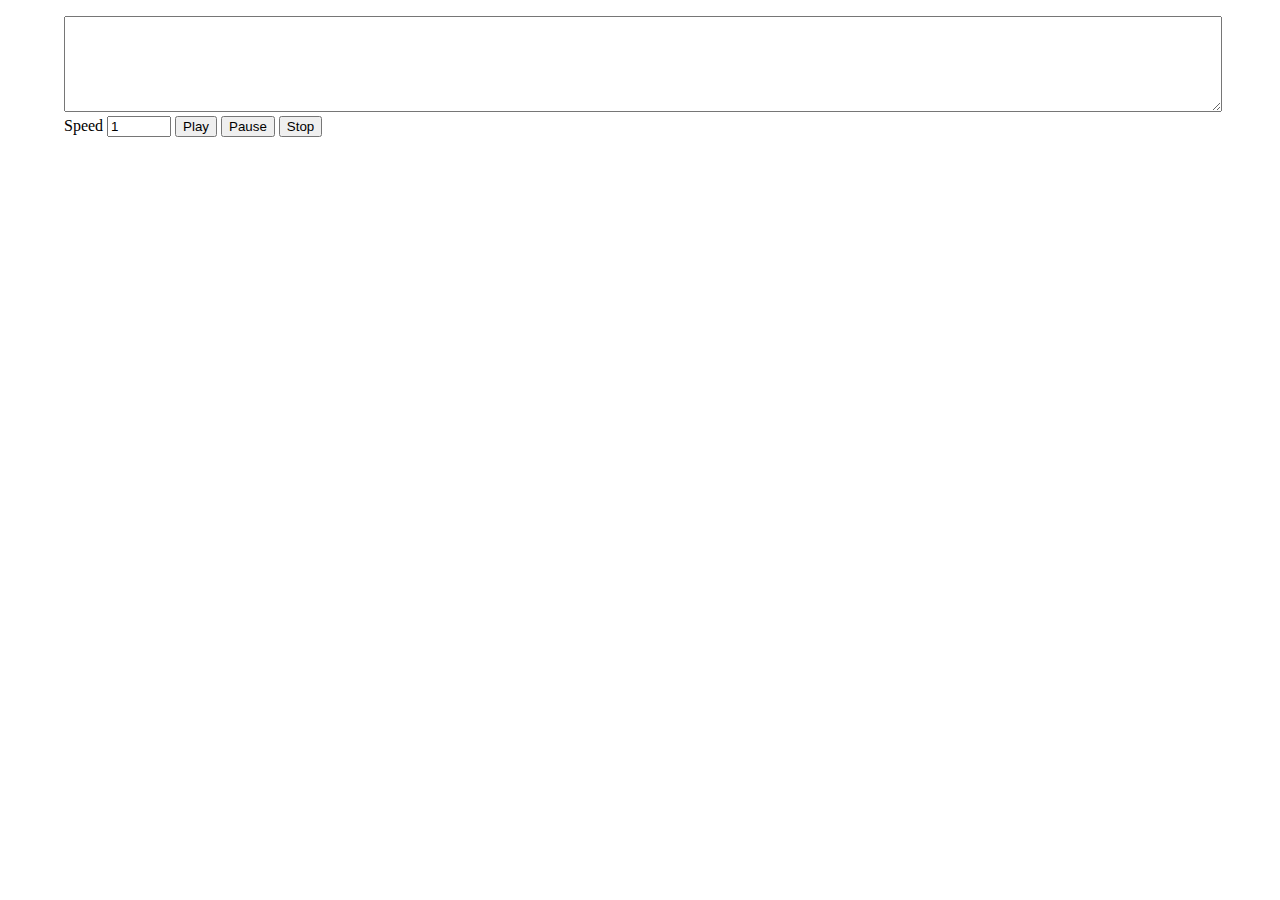
==== project/index.html @ a44c994d "removed clear btn from html" ====
<!DOCTYPE html>
<html lang="en">
<head>
    <meta charset="UTF-8">
    <meta http-equiv="X-UA-Compatible" content="IE=edge">
    <meta name="viewport" content="width=device-width, initial-scale=1.0">
    <link rel="stylesheet" href="styles.css">
    <link rel="shortcut icon" href="/assets/favicon.ico">
    <link href="https://fonts.googleapis.com/icon?family=Material+Icons" rel="stylesheet">

    <title>TalkApp</title>
</head>
<body>
    <!-- textbox and buttons //////////////////////////////////// -->
    <!-- textbox and buttons //////////////////////////////////// -->
    <!-- textbox and buttons //////////////////////////////////// -->
    
    <textarea class="use-keyboard-input" id="text"></textarea>
    <label for="speed">Speed</label>
    <input type="number" name='speed' id='speed' min='.5' max='3' step='.5' value='1'>
    <button id='play-button'>Play</button>
    <button id='pause-button'>Pause</button>
    <button id='stop-button'>Stop</button>

    <!-- Keyboard Body ///////////////////////////////////////// -->
    <!-- Keyboard Body ///////////////////////////////////////// -->
    <!-- Keyboard Body ///////////////////////////////////////// -->

    <script src="app.js"></script>
</body>
</html>
---- project/styles.css ----
/* text to speach and buttons  //////////////////////////////*/
/* text to speach and buttons  //////////////////////////////*/
/* text to speach and buttons  //////////////////////////////*/

body {
    width: 90%;
    margin: 0 auto;
    margin-top: 1rem;
}

#text {
    width: 100%;
    height: 10vh;
}

/* Keyboard Styles ///////////////////////////////////////// */
/* Keyboard Styles ///////////////////////////////////////// */
/* Keyboard Styles ///////////////////////////////////////// */

.keyboard {
    position: fixed;
    left: 0;
    bottom: 0;
    width: 100%;
    padding: 1px 0;
    background: blue;
    box-shadow: 0 0 50px rgba(0, 0, 0, 0.5);
    user-select: none;
    transition: bottom 0.4s;
}

.keyboard--hidden {
    bottom: -100%;
}

.keyboard__keys {
    text-align: center;
}

.keyboard__key {
    height: 45px;
    width: 15%;
    max-width: 90px;
    margin: 3px;
    border-radius: 4px;
    border: none;
    background: rgba(255, 255, 255, 0.2);
    color: hotpink;
    font-size: 1.05rem;
    outline: none;
    cursor: pointer;
    display: inline-flex;
    align-items: center;
    justify-content: center;
    vertical-align: top;
    padding: 0;
    -webkit-tap-highlight-color: transparent;
    position: relative;
}

.keyboard__key:active {
    background: limegreen;
}

.keyboard__key--wide {
    width: 12%;
}

.keyboard__key--extra-wide {
    width: 36%;
    max-width: 500px;
}

.keyboard__key--activatable::after {
    content: '';
    top: 10px;
    right: 10px;
    position: absolute;
    width: 8px;
    height: 8px;
    background: rgba(0, 0, 0, 0.4);
    border-radius: 50%;
}

.keyboard__key--active::after {
    background: red;
}

.keyboard__key--dark {
    background: rgba(0, 0, 0, 0.25);
}
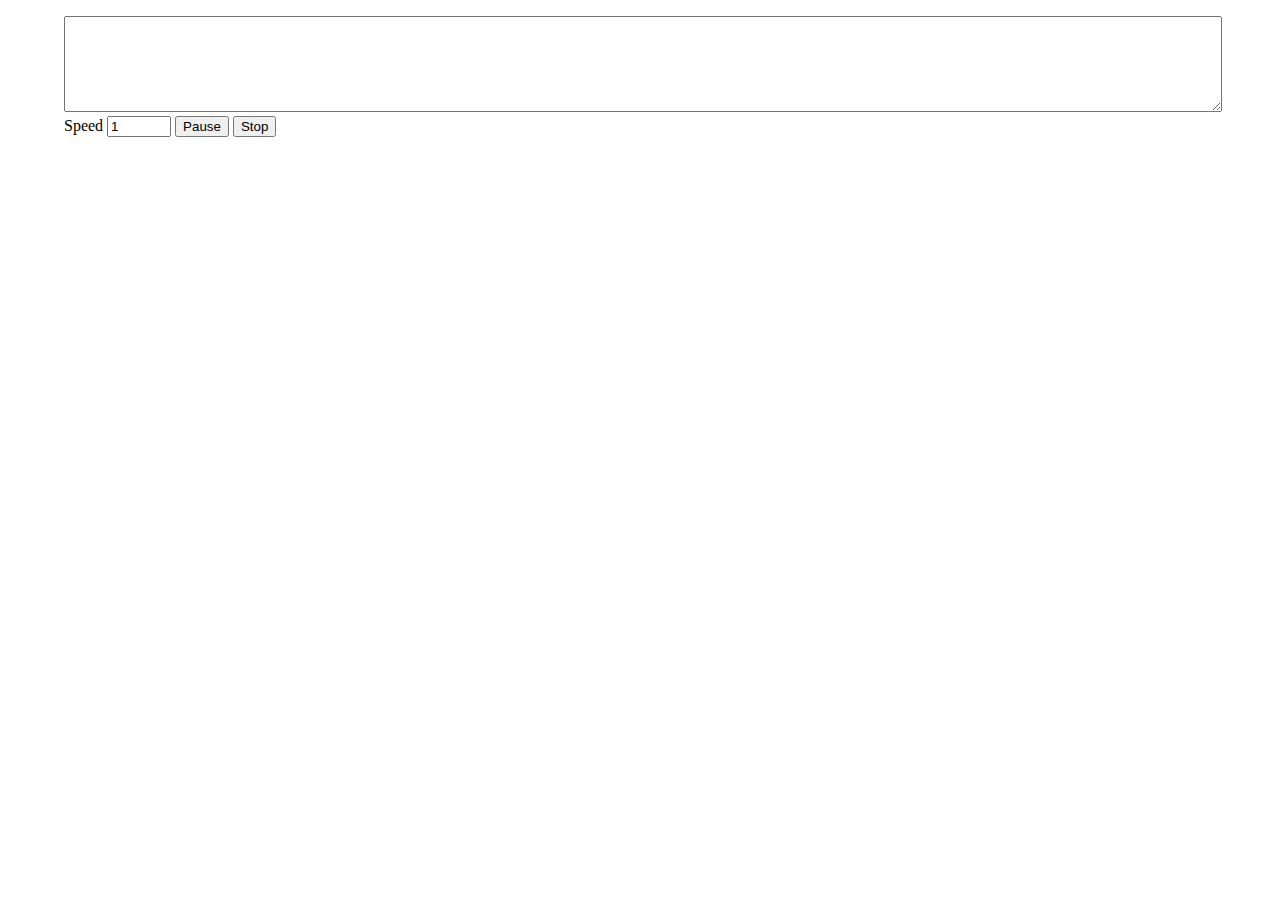
==== commit c435b610: "added stopn btn with functionality" ====
--- a/project/index.html
+++ b/project/index.html
@@ -18,7 +18,6 @@
     <textarea class="use-keyboard-input" id="text"></textarea>
     <label for="speed">Speed</label>
     <input type="number" name='speed' id='speed' min='.5' max='3' step='.5' value='1'>
-    <button id='play-button'>Play</button>
     <button id='pause-button'>Pause</button>
     <button id='stop-button'>Stop</button>
 
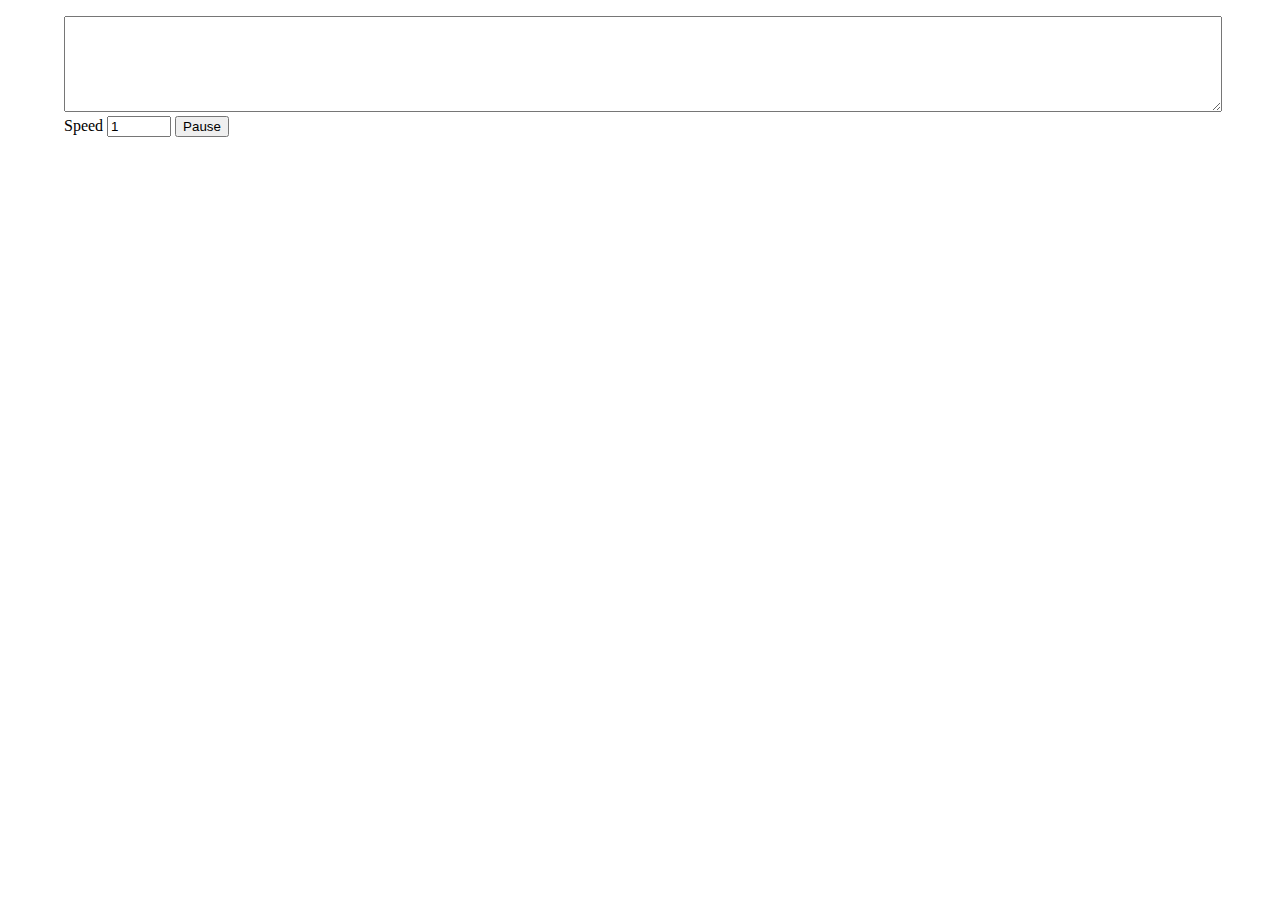
==== commit cdd67007: "added properties.value.length > 0 if statement to play logic" ====
--- a/project/index.html
+++ b/project/index.html
@@ -19,7 +19,6 @@
     <label for="speed">Speed</label>
     <input type="number" name='speed' id='speed' min='.5' max='3' step='.5' value='1'>
     <button id='pause-button'>Pause</button>
-    <button id='stop-button'>Stop</button>
 
     <!-- Keyboard Body ///////////////////////////////////////// -->
     <!-- Keyboard Body ///////////////////////////////////////// -->
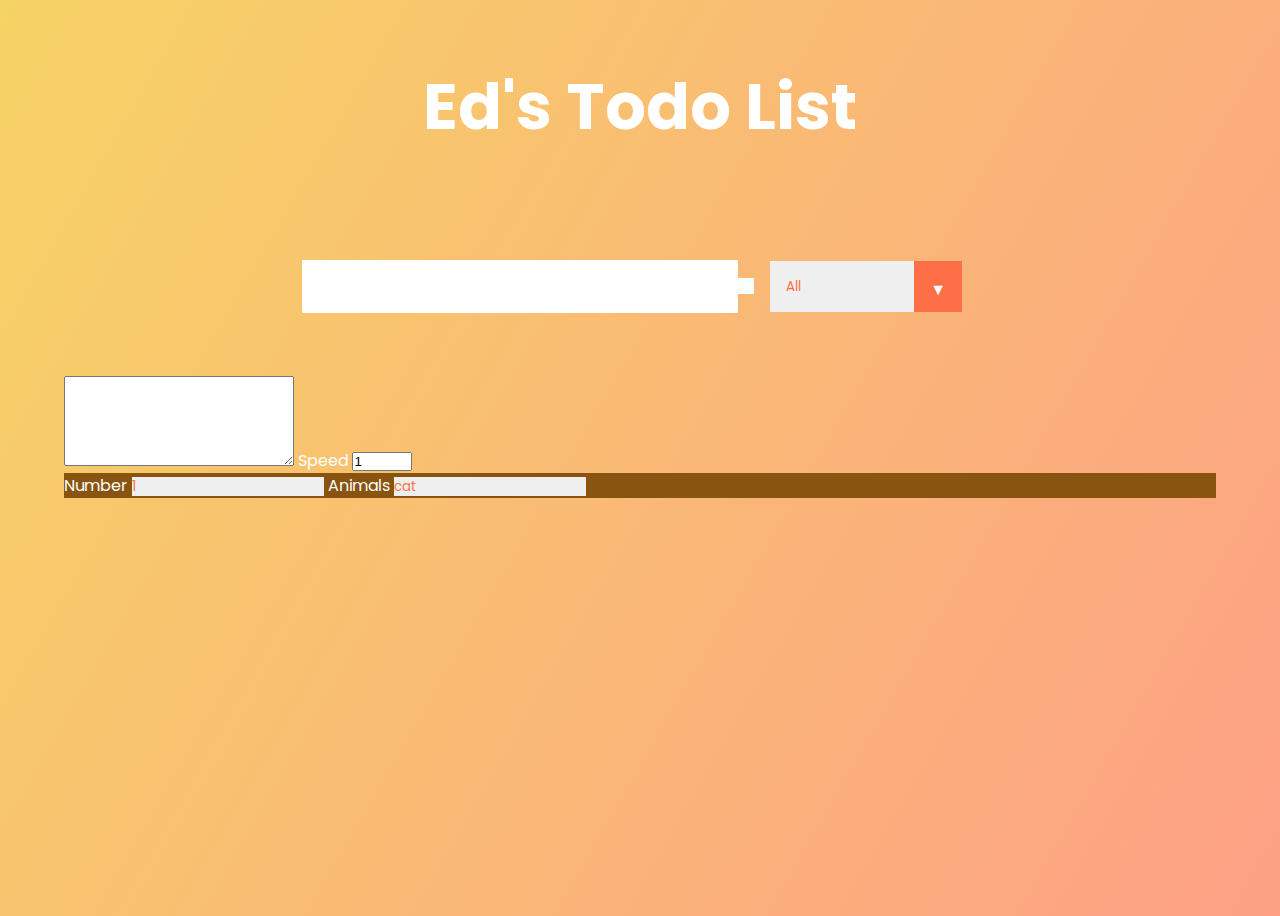
==== commit b4c6ea7b: "added documentation to addTodo function" ====
--- a/project/index.html
+++ b/project/index.html
@@ -4,13 +4,52 @@
     <meta charset="UTF-8">
     <meta http-equiv="X-UA-Compatible" content="IE=edge">
     <meta name="viewport" content="width=device-width, initial-scale=1.0">
-    <link rel="stylesheet" href="styles.css">
     <link rel="shortcut icon" href="/assets/favicon.ico">
     <link href="https://fonts.googleapis.com/icon?family=Material+Icons" rel="stylesheet">
+    <link rel="stylesheet" href="styles.css">
+
+    <!-- todo links /////////////////////////////// -->
+    <!-- todo links /////////////////////////////// -->
+    <!-- todo links /////////////////////////////// -->
+
+    <link
+      href="https://fonts.googleapis.com/css?family=Poppins&display=swap"
+      rel="stylesheet"
+    />
+    <link
+      rel="stylesheet"
+      href="https://cdnjs.cloudflare.com/ajax/libs/font-awesome/5.12.1/css/all.min.css"
+      integrity="sha256-mmgLkCYLUQbXn0B1SRqzHar6dCnv9oZFPEC1g1cwlkk="
+      crossorigin="anonymous"
+    />
 
     <title>TalkApp</title>
 </head>
 <body>
+    <!-- todo html ////////////////////////////////////////// -->
+    <!-- todo html ////////////////////////////////////////// -->
+    <!-- todo html ////////////////////////////////////////// -->
+    
+    <header>
+        <h1>Ed's Todo List</h1>
+      </header>
+      <form>
+        <input type="text" class="todo-input" />
+        <button class="todo-button" type="submit">
+          <i class="fas fa-plus-square"></i>
+        </button>
+        <div class="select">
+          <select name="todos" class="filter-todo">
+            <option value="all">All</option>
+            <option value="completed">Completed</option>
+            <option value="uncompleted">Uncompleted</option>
+          </select>
+        </div>
+      </form>
+      <div class="todo-container">
+        <ul class="todo-list"></ul>
+      </div>
+
     <!-- textbox and buttons //////////////////////////////////// -->
     <!-- textbox and buttons //////////////////////////////////// -->
     <!-- textbox and buttons //////////////////////////////////// -->
@@ -18,12 +57,33 @@
     <textarea class="use-keyboard-input" id="text"></textarea>
     <label for="speed">Speed</label>
     <input type="number" name='speed' id='speed' min='.5' max='3' step='.5' value='1'>
-    <button id='pause-button'>Pause</button>
+
+    <section class="subject-container">
+
+                <label for="number">Number</label>
+                <select name="numbers" id="numbers">
+                 <option value="1">1</option>  <!-- <option value="dog">Dog</option> -->
+                 <option value="2">2</option>
+                 <option value="3">3</option>
+                 <option value="4">4</option>
+                </select>
+                
+
+                <label for="animals">Animals</label>
+                <select name="animals" id="animals">
+                 <option value="cat">cat</option>
+                 <option value="dog">dog</option>
+                 <option value="bear">bear</option>
+                 <option value="cow">cow</option>
+                 </select>
+
+    </section>
+   
 
     <!-- Keyboard Body ///////////////////////////////////////// -->
     <!-- Keyboard Body ///////////////////////////////////////// -->
     <!-- Keyboard Body ///////////////////////////////////////// -->
 
-    <script src="app.js"></script>
+    <script src="app.js" defer></script>
 </body>
 </html>--- a/project/styles.css
+++ b/project/styles.css
@@ -1,3 +1,147 @@
+/* todo styles /////////////////////////////////////// */
+/* todo styles /////////////////////////////////////// */
+/* todo styles /////////////////////////////////////// */
+
+* {
+  margin: 0;
+  padding: 0;
+  box-sizing: border-box;
+}
+body {
+  background-image: linear-gradient(120deg, #f6d365 0%, #fda085 100%);
+  color: white;
+  font-family: "Poppins", sans-serif;
+  min-height: 100vh;
+}
+header {
+  font-size: 2rem;
+}
+
+header,
+form {
+  min-height: 20vh;
+  display: flex;
+  justify-content: center;
+  align-items: center;
+}
+form input,
+form button {
+  padding: 0.5rem;
+  font-size: 2rem;
+  border: none;
+  background: white;
+}
+form button {
+  color: #ff6f47;
+  background: #f7fffe;
+  cursor: pointer;
+  transition: all 0.3s ease;
+}
+form button:hover {
+  background: #ff6f47;
+  color: white;
+}
+.todo-container {
+  display: flex;
+  justify-content: center;
+  align-items: center;
+}
+
+.todo-list {
+  min-width: 30%;
+  list-style: none;
+}
+
+.todo {
+  margin: 0.5rem;
+  background: white;
+  font-size: 1.5rem;
+  color: black;
+  display: flex;
+  justify-content: space-between;
+  align-items: center;
+  transition: all .1s ease;
+}
+.filter-todo {
+  padding: 1rem;
+}
+.todo li {
+  flex: 1;
+}
+
+.trash-btn,
+.complete-btn {
+  background: #ff6f47;
+  color: white;
+  border: none;
+  padding: 1rem;
+  cursor: pointer;
+  font-size: 1rem;
+}
+.complete-btn {
+  background: rgb(11, 212, 162);
+}
+.todo-item {
+  padding: 0rem 0.5rem;
+}
+
+.fa-trash,
+.fa-check {
+  pointer-events: none;
+}
+
+.fall {
+  transform: translateY(10rem) rotateZ(20deg);
+  opacity: 0;
+}
+
+.completed {
+  text-decoration: line-through;
+  opacity: 0.5;
+}
+
+/*CUSTOM SELECTOR */
+select {
+  -webkit-appearance: none;
+  -moz-appearance: none;
+  -ms-appearance: none;
+  appearance: none;
+  outline: 0;
+  box-shadow: none;
+  border: 0 !important;
+  background-image: none;
+}
+
+/* Custom Select */
+.select {
+  margin: 1rem;
+  position: relative;
+  overflow: hidden;
+}
+select {
+  color: #ff6f47;
+  font-family: "Poppins", sans-serif;
+  cursor: pointer;
+  width: 12rem;
+}
+/* Arrow */
+.select::after {
+  content: "\25BC";
+  position: absolute;
+  top: 0;
+  right: 0;
+  padding: 1rem;
+  background: #ff6f47;
+  cursor: pointer;
+  pointer-events: none;
+}
+/* Transition */
+/*
+.select:hover::after {
+  transform: scale(1.5);
+}
+*/
+
 /* text to speach and buttons  //////////////////////////////*/
 /* text to speach and buttons  //////////////////////////////*/
 /* text to speach and buttons  //////////////////////////////*/
@@ -9,7 +153,7 @@
 }
 
 #text {
-    width: 100%;
+    width: 20%;
     height: 10vh;
 }
 
@@ -89,3 +233,20 @@
 .keyboard__key--dark {
     background: rgba(0, 0, 0, 0.25);
 }
+
+.subject-container {
+    width: 100%;
+    border: black;
+    background-color: rgb(136, 84, 15);
+}
+
+.category {
+    color:red;
+    background-color: chartreuse;
+    width: 15%;
+    display: inline-block;
+}
+
+li {
+    position: inline-block;
+}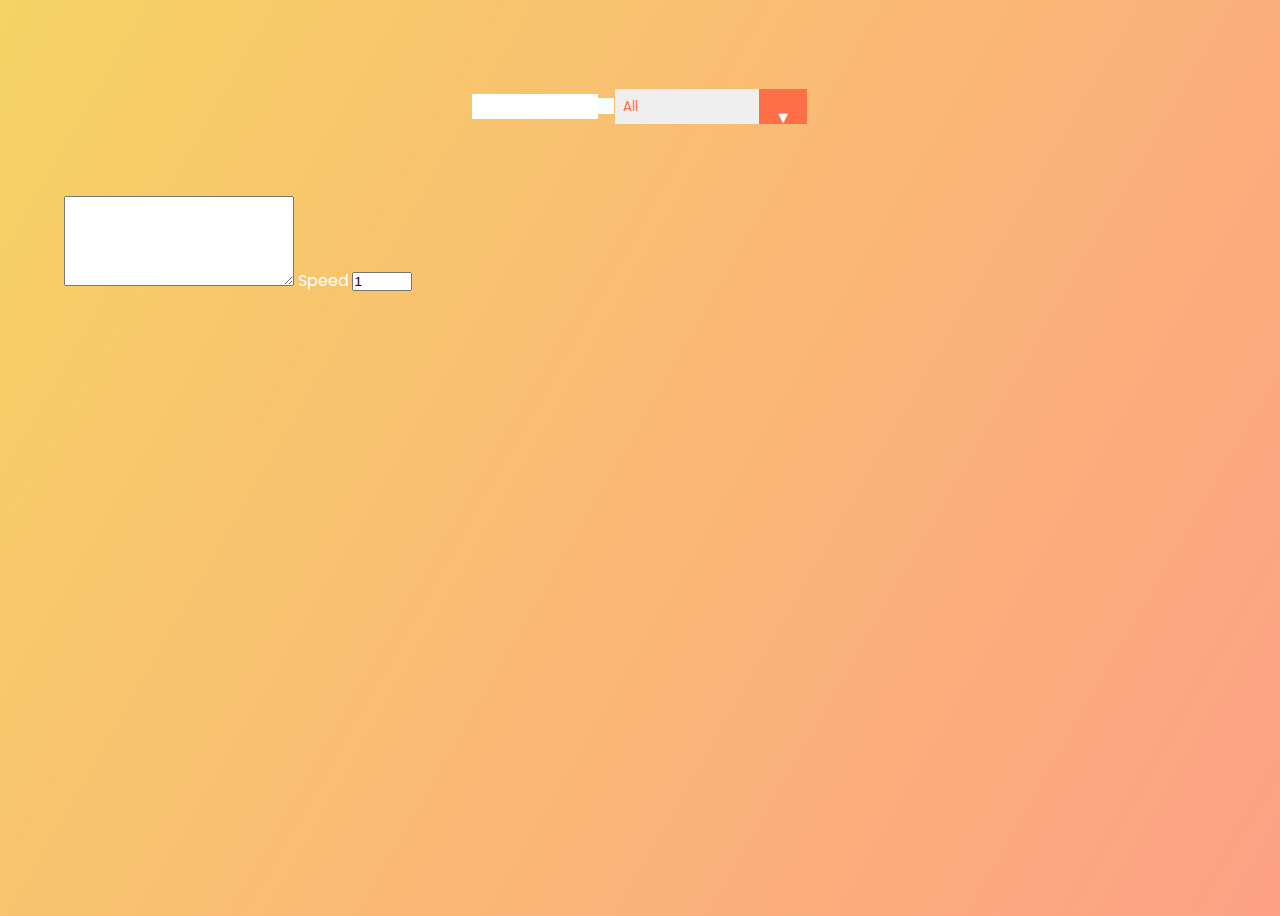
==== commit ae43fe0b: "adjusted the step speed of the speech synthesis to incriment by .1 with a max of 2 and a min of .5" ====
--- a/project/index.html
+++ b/project/index.html
@@ -30,9 +30,6 @@
     <!-- todo html ////////////////////////////////////////// -->
     <!-- todo html ////////////////////////////////////////// -->
     
-    <header>
-        <h1>Ed's Todo List</h1>
-      </header>
       <form>
         <input type="text" class="todo-input" />
         <button class="todo-button" type="submit">
@@ -56,28 +53,9 @@
     
     <textarea class="use-keyboard-input" id="text"></textarea>
     <label for="speed">Speed</label>
-    <input type="number" name='speed' id='speed' min='.5' max='3' step='.5' value='1'>
+    <input type="number" name='speed' id='speed' min='.5' max='2' step='.1' value='1'>
 
-    <section class="subject-container">
-
-                <label for="number">Number</label>
-                <select name="numbers" id="numbers">
-                 <option value="1">1</option>  <!-- <option value="dog">Dog</option> -->
-                 <option value="2">2</option>
-                 <option value="3">3</option>
-                 <option value="4">4</option>
-                </select>
-                
-
-                <label for="animals">Animals</label>
-                <select name="animals" id="animals">
-                 <option value="cat">cat</option>
-                 <option value="dog">dog</option>
-                 <option value="bear">bear</option>
-                 <option value="cow">cow</option>
-                 </select>
-
-    </section>
+    
    
 
     <!-- Keyboard Body ///////////////////////////////////////// -->
--- a/project/styles.css
+++ b/project/styles.css
@@ -13,9 +13,7 @@
   font-family: "Poppins", sans-serif;
   min-height: 100vh;
 }
-header {
-  font-size: 2rem;
-}
+
 
 header,
 form {
@@ -27,7 +25,7 @@
 form input,
 form button {
   padding: 0.5rem;
-  font-size: 2rem;
+  font-size: .5rem;
   border: none;
   background: white;
 }
@@ -55,7 +53,7 @@
 .todo {
   margin: 0.5rem;
   background: white;
-  font-size: 1.5rem;
+  font-size: .5rem;
   color: black;
   display: flex;
   justify-content: space-between;
@@ -63,7 +61,7 @@
   transition: all .1s ease;
 }
 .filter-todo {
-  padding: 1rem;
+  padding: .5rem;
 }
 .todo li {
   flex: 1;
@@ -74,7 +72,7 @@
   background: #ff6f47;
   color: white;
   border: none;
-  padding: 1rem;
+  padding: .01rem;
   cursor: pointer;
   font-size: 1rem;
 }
@@ -114,7 +112,7 @@
 
 /* Custom Select */
 .select {
-  margin: 1rem;
+  margin: .05rem;
   position: relative;
   overflow: hidden;
 }
